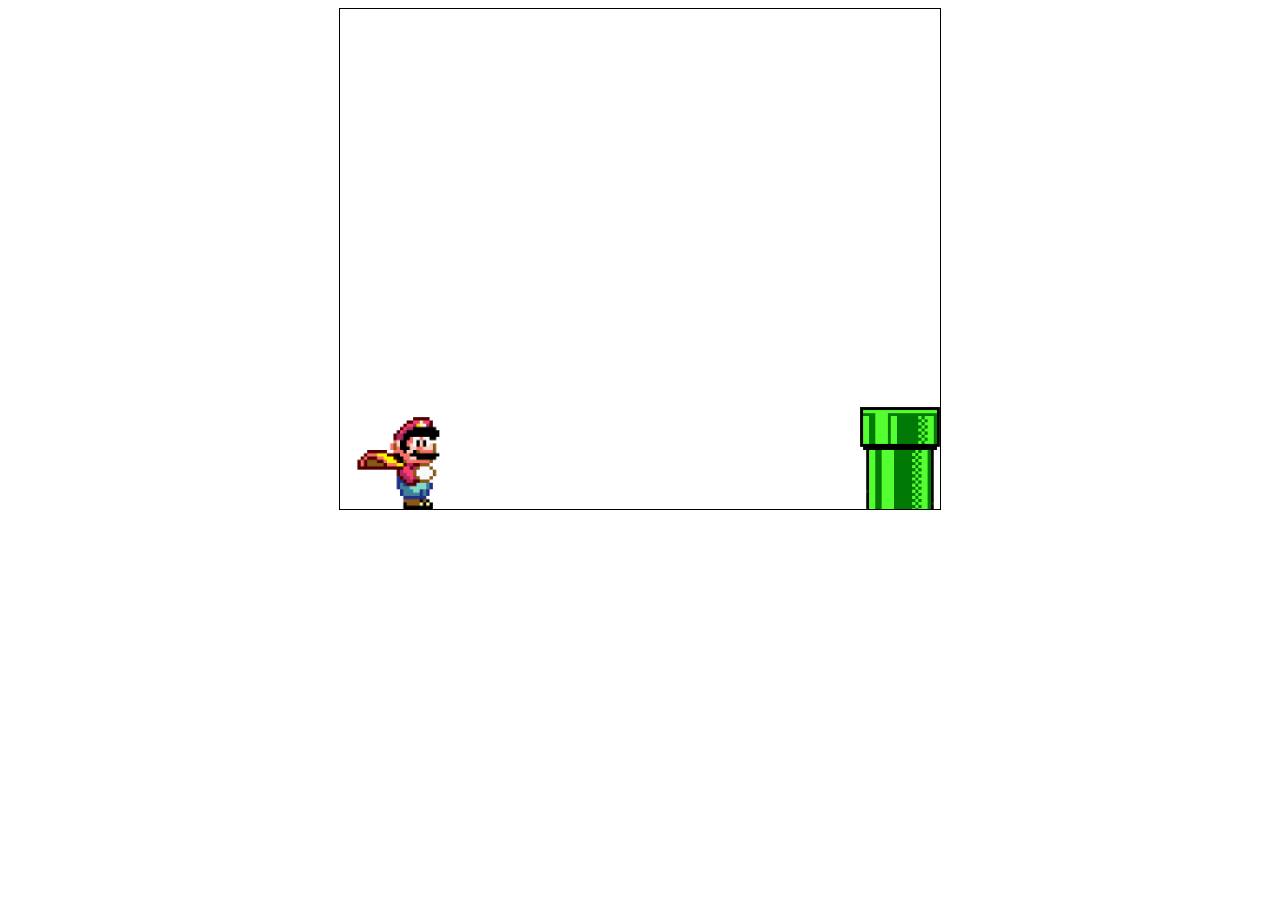
==== AULA 11/Aula11-game/index.html @ 5b285c37 "Conteudo da aula 11" ====
<!DOCTYPE html>
<html lang="pt-br">
<head>
    <meta charset="UTF-8">
    <meta http-equiv="X-UA-Compatible" content="IE=edge">
    <meta name="viewport" content="width=device-width, initial-scale=1.0">
    <title>Jogo Mario</title>
    <link rel="stylesheet" href="assets/css/estilo.css">
</head>
<body>
    <div class="board">
        <img src="assets/img/pipe.png" id="pipe">
        <img src="assets/img/mario.gif" id="mario">
        

    </div>
</body>
</html>
---- AULA 11/Aula11-game/assets/css/estilo.css ----
.board{
    position: relative;
    width: 600px;
    height: 500px;
    border: 1px solid black;
    margin: 0 auto;
    overflow: hidden;
}
#pipe {
    position: absolute;
    width: 80px;
    bottom: 0;
    right: 0;
    animation: pipe-anime 2s infinite linear;   
}
#mario{
    position: absolute;
    bottom: 0;
    height: 120px;
    animation: mario-jump 0.9s infinite linear;
}

@keyframes pipe-anime {
    from {
        right: -80px;
    }
    to {
        right: 100%;
    }
}
@keyframes mario-jump {
    0%{
        bottom: 0;
    }
    40%{
        bottom: 150px;
    }
    60%{
        bottom: 150px;
    }
    100%{
        bottom: 0;
    }

}
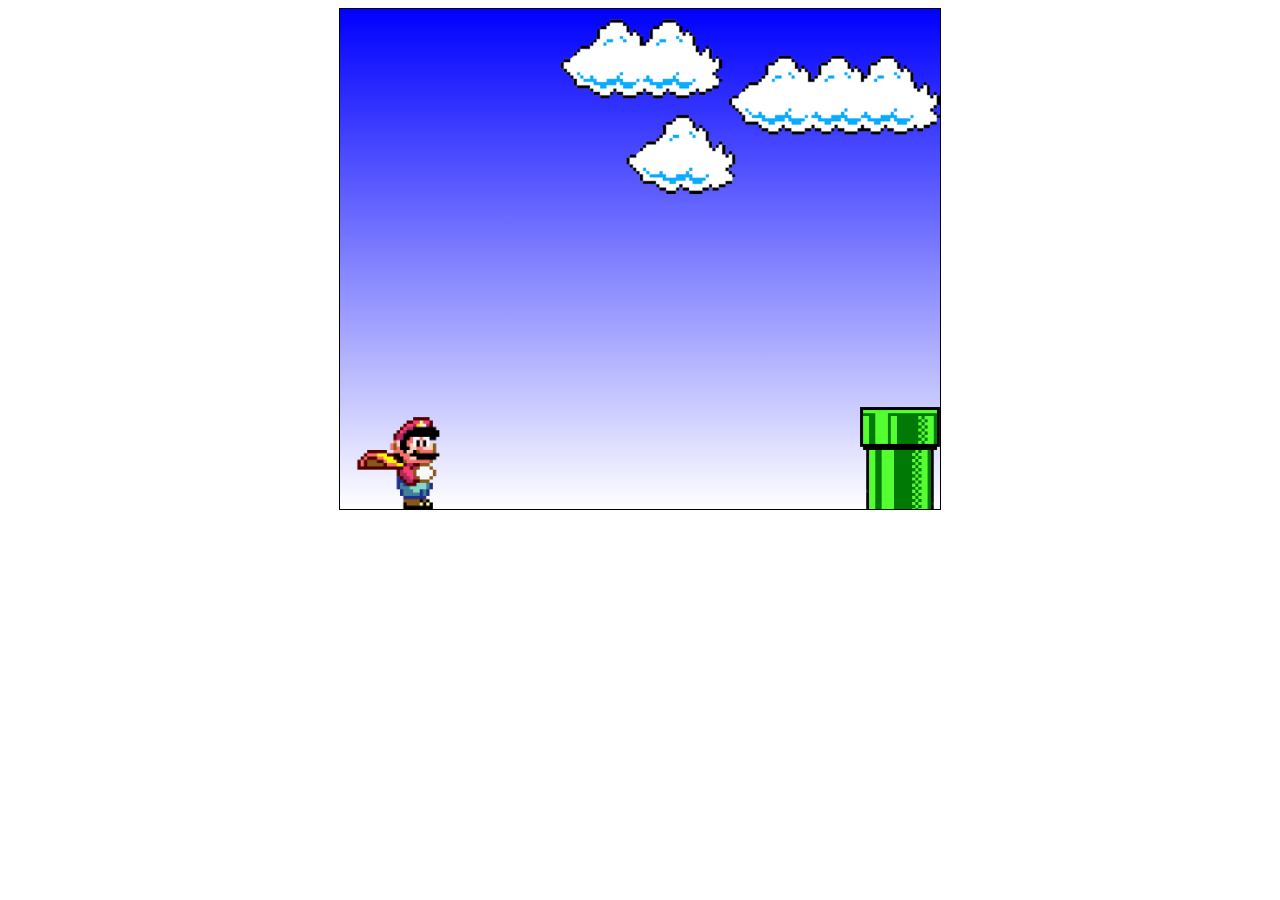
==== commit e4492dac: "Aula 13" ====
--- a/AULA 11/Aula11-game/index.html
+++ b/AULA 11/Aula11-game/index.html
@@ -11,8 +11,8 @@
     <div class="board">
         <img src="assets/img/pipe.png" id="pipe">
         <img src="assets/img/mario.gif" id="mario">
-        
-
+        <img src="assets/img/clouds.png" id="nuvem">
     </div>
+    <script src="assets/js/codigo.js"></script>
 </body>
 </html>--- a/AULA 11/Aula11-game/assets/css/estilo.css
+++ b/AULA 11/Aula11-game/assets/css/estilo.css
@@ -5,19 +5,32 @@
     border: 1px solid black;
     margin: 0 auto;
     overflow: hidden;
+    background: linear-gradient(blue, white);
 }
 #pipe {
     position: absolute;
     width: 80px;
     bottom: 0;
     right: 0;
-    animation: pipe-anime 2s infinite linear;   
+     animation: pipe-anime 2s infinite linear; 
 }
 #mario{
     position: absolute;
     bottom: 0;
     height: 120px;
-    animation: mario-jump 0.9s infinite linear;
+}
+.jump{
+    animation: mario-jump 1s;
+}
+#nuvem{
+    position: absolute;
+    top: 0;
+    width: 380px;
+    margin-top: 10px;
+    margin-left: 50px;
+    right: 0;
+    animation: nuvem-anime 5s infinite linear;
+
 }
 
 @keyframes pipe-anime {
@@ -41,5 +54,12 @@
     100%{
         bottom: 0;
     }
-
+}
+@keyframes nuvem-anime {
+    from {
+        right: -380px;
+    }
+    to {
+        right: 100%;
+    }
 }